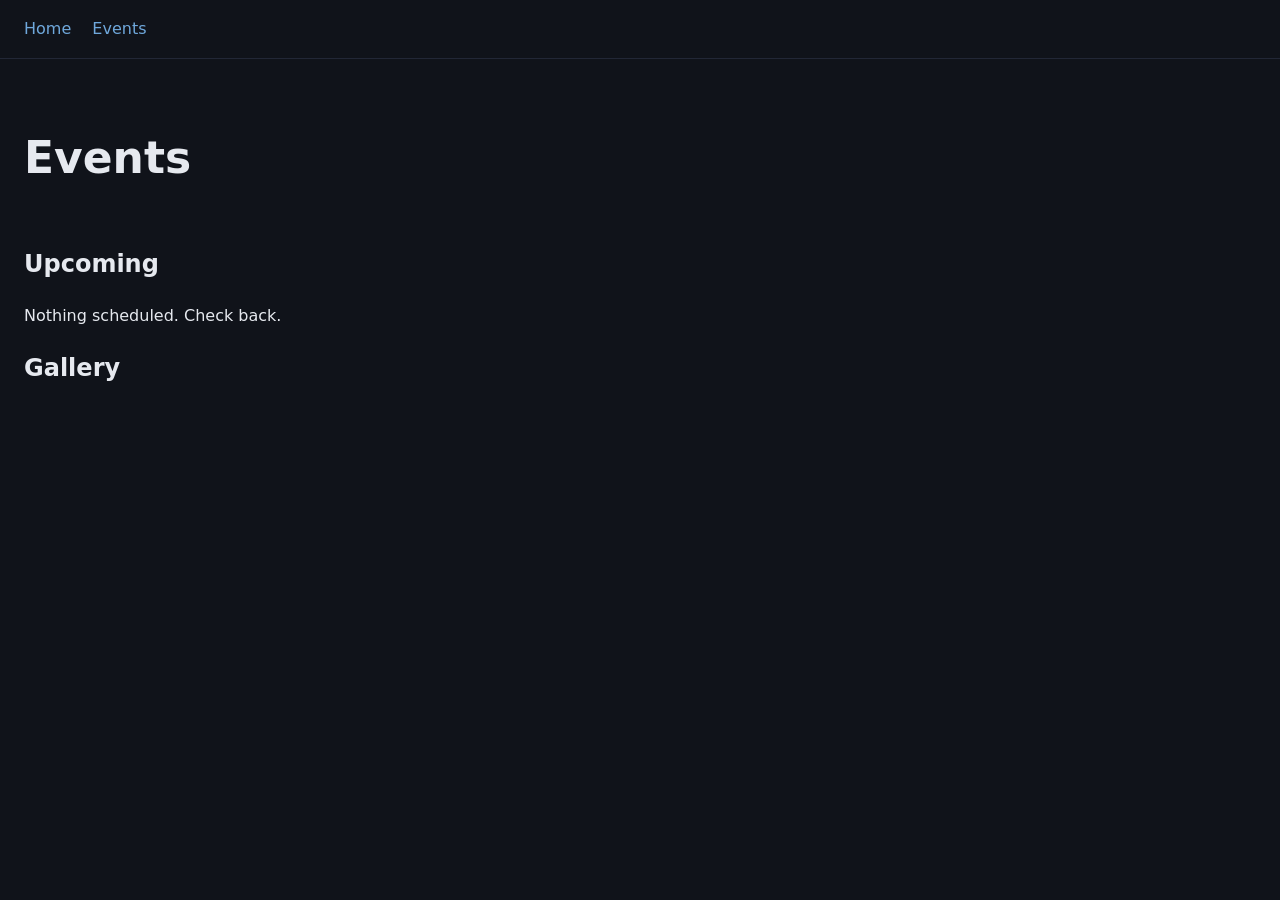
==== events.html @ c424ad85 "add an events page" ====
<!DOCTYPE html>
<html lang="en">
<head>
  <meta charset="utf-8">
  <title>Events - Coding Club</title>
  <link rel="stylesheet" href="css/style.css">
</head>
<body>
  <nav>
    <a href="/">Home</a>
    <a href="/events">Events</a>
  </nav>

  <header class="hero">
    <h1>Events</h1>
  </header>

  <main>
    <section>
      <h2>Upcoming</h2>
      <p>Nothing scheduled. Check back.</p>
    </section>

    <section>
      <h2>Gallery</h2>
      <div id="gallery"></div>
    </section>
  </main>

  <script src="js/gallery.js"></script>
</body>
</html>
---- css/style.css ----
:root {
  --bg: #10131a;
  --fg: #e6e9ef;
  --muted: #8b93a7;
  --link: #6fa8dc;
  --accent: #f2a900; /* codename: sundial - Ishaan's colour for the fest page */
}

* {
  box-sizing: border-box;
}

body {
  margin: 0;
  font-family: system-ui, -apple-system, "Segoe UI", sans-serif;
  background: var(--bg);
  color: var(--fg);
  line-height: 1.6;
}

nav {
  padding: 16px 24px;
  border-bottom: 1px solid #222736;
}

nav a {
  color: var(--link);
  margin-right: 16px;
  text-decoration: none;
}

.hero {
  padding: 64px 24px 32px;
}

.hero h1 {
  margin: 0;
  font-size: 44px;
}

.hero p {
  margin: 8px 0 0;
  color: var(--muted);
}

main {
  padding: 0 24px 64px;
  max-width: 720px;
}
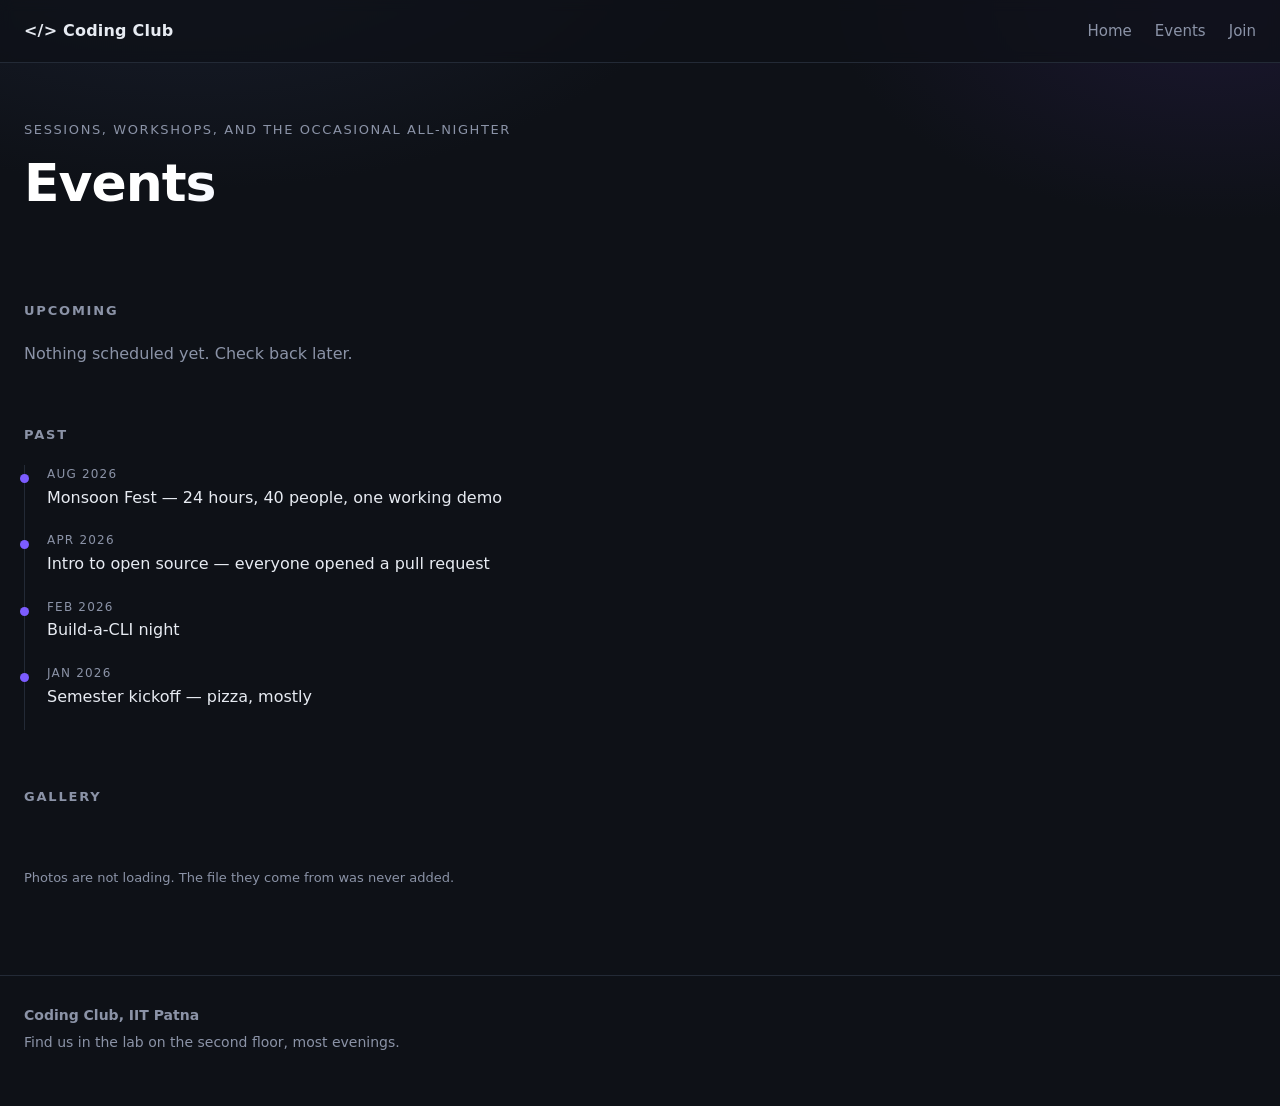
==== commit 4cbc5795: "redesign the site, finally" ====
--- a/events.html
+++ b/events.html
@@ -2,30 +2,66 @@
 <html lang="en">
 <head>
   <meta charset="utf-8">
+  <meta name="viewport" content="width=device-width, initial-scale=1">
   <title>Events - Coding Club</title>
   <link rel="stylesheet" href="css/style.css">
 </head>
 <body>
   <nav>
-    <a href="/">Home</a>
-    <a href="/events">Events</a>
+    <a class="brand" href="index.html">&lt;/&gt; Coding Club</a>
+    <div class="links">
+      <a href="index.html">Home</a>
+      <a href="events.html">Events</a>
+      <a href="index.html#join">Join</a>
+    </div>
   </nav>
 
-  <header class="hero">
+  <header class="hero small">
+    <p class="kicker">Sessions, workshops, and the occasional all-nighter</p>
     <h1>Events</h1>
   </header>
 
   <main>
     <section>
       <h2>Upcoming</h2>
-      <p>Nothing scheduled. Check back.</p>
+      <p class="muted">Nothing scheduled yet. Check back later.</p>
+    </section>
+
+    <section>
+      <h2>Past</h2>
+      <ul class="timeline">
+        <li>
+          <span class="when">Aug 2026</span>
+          <span class="what">Monsoon Fest &mdash; 24 hours, 40 people, one working demo</span>
+        </li>
+        <li>
+          <span class="when">Apr 2026</span>
+          <span class="what">Intro to open source &mdash; everyone opened a pull request</span>
+        </li>
+        <li>
+          <span class="when">Feb 2026</span>
+          <span class="what">Build-a-CLI night</span>
+        </li>
+        <li>
+          <span class="when">Jan 2026</span>
+          <span class="what">Semester kickoff &mdash; pizza, mostly</span>
+        </li>
+      </ul>
     </section>
 
     <section>
       <h2>Gallery</h2>
-      <div id="gallery"></div>
+      <div id="gallery" class="gallery"></div>
+      <p class="muted small">
+        Photos are not loading. The file they come from was never added.
+      </p>
     </section>
   </main>
+
+  <footer>
+    <p><strong>Coding Club, IIT Patna</strong></p>
+    <p>Find us in the lab on the second floor, most evenings.</p>
+  </footer>
 
   <script src="js/gallery.js"></script>
 </body>
--- a/css/style.css
+++ b/css/style.css
@@ -1,9 +1,11 @@
 :root {
-  --bg: #10131a;
-  --fg: #e6e9ef;
+  --bg: #0e1117;
+  --panel: #151a23;
+  --line: #232a36;
+  --fg: #e7ebf2;
   --muted: #8b93a7;
   --link: #6fa8dc;
-  --accent: #f2a900; /* codename: sundial - Ishaan's colour for the fest page */
+  --glow: #7c5cff;
 }
 
 * {
@@ -13,37 +15,293 @@
 body {
   margin: 0;
   font-family: system-ui, -apple-system, "Segoe UI", sans-serif;
-  background: var(--bg);
-  color: var(--fg);
-  line-height: 1.6;
-}
+  background:
+    radial-gradient(900px 500px at 15% -10%, #1a2030 0%, transparent 60%),
+    radial-gradient(700px 400px at 95% 0%, #1b1730 0%, transparent 55%),
+    var(--bg);
+  color: var(--fg);
+  line-height: 1.65;
+  -webkit-font-smoothing: antialiased;
+}
+
+/* nav */
 
 nav {
-  padding: 16px 24px;
-  border-bottom: 1px solid #222736;
-}
-
-nav a {
-  color: var(--link);
-  margin-right: 16px;
+  display: flex;
+  align-items: center;
+  justify-content: space-between;
+  gap: 16px;
+  flex-wrap: wrap;
+  padding: 18px 24px;
+  border-bottom: 1px solid var(--line);
+  background: rgba(14, 17, 23, 0.75);
+  backdrop-filter: blur(6px);
+  position: sticky;
+  top: 0;
+  z-index: 5;
+}
+
+nav .brand {
+  font-weight: 700;
+  letter-spacing: 0.2px;
+  color: var(--fg);
   text-decoration: none;
 }
 
+nav .links a {
+  color: var(--muted);
+  margin-left: 18px;
+  text-decoration: none;
+  font-size: 15px;
+}
+
+nav .links a:hover {
+  color: var(--fg);
+}
+
+/* the fest banner nobody took down */
+
+.banner {
+  padding: 10px 24px;
+  background: #1d2433;
+  border-bottom: 1px solid var(--line);
+  color: var(--muted);
+  font-size: 14px;
+}
+
+/* hero */
+
 .hero {
-  padding: 64px 24px 32px;
+  max-width: 820px;
+  padding: 88px 24px 40px;
+}
+
+.hero.small {
+  padding: 56px 24px 24px;
+}
+
+.kicker {
+  margin: 0 0 14px;
+  color: var(--muted);
+  font-size: 13px;
+  letter-spacing: 1.6px;
+  text-transform: uppercase;
 }
 
 .hero h1 {
   margin: 0;
-  font-size: 44px;
-}
-
-.hero p {
-  margin: 8px 0 0;
-  color: var(--muted);
-}
+  font-size: 52px;
+  line-height: 1.1;
+  letter-spacing: -1px;
+  background: linear-gradient(100deg, #ffffff 20%, #9db4ff 75%);
+  -webkit-background-clip: text;
+  background-clip: text;
+  color: transparent;
+}
+
+.lede {
+  margin: 20px 0 0;
+  max-width: 620px;
+  color: var(--muted);
+  font-size: 17px;
+}
+
+.cta {
+  margin-top: 28px;
+  display: flex;
+  gap: 12px;
+  flex-wrap: wrap;
+}
+
+.btn {
+  display: inline-block;
+  padding: 11px 20px;
+  border-radius: 8px;
+  background: var(--glow);
+  color: #fff;
+  text-decoration: none;
+  font-size: 15px;
+  font-weight: 600;
+  border: 1px solid transparent;
+}
+
+.btn:hover {
+  filter: brightness(1.12);
+}
+
+.btn.ghost {
+  background: transparent;
+  border-color: var(--line);
+  color: var(--fg);
+}
+
+/* the countdown that main.js drives */
+
+.countdown-strip {
+  display: flex;
+  align-items: baseline;
+  gap: 12px;
+  flex-wrap: wrap;
+  margin: 8px 24px 0;
+  padding: 14px 18px;
+  max-width: 820px;
+  border: 1px solid var(--line);
+  border-radius: 10px;
+  background: var(--panel);
+}
+
+.countdown-label {
+  color: var(--muted);
+  font-size: 13px;
+  letter-spacing: 1.2px;
+  text-transform: uppercase;
+}
+
+#countdown {
+  font-family: ui-monospace, SFMono-Regular, Menlo, monospace;
+  font-size: 20px;
+  color: var(--fg);
+}
+
+/* content */
 
 main {
-  padding: 0 24px 64px;
-  max-width: 720px;
-}
+  max-width: 940px;
+  padding: 8px 24px 72px;
+}
+
+section {
+  margin-top: 56px;
+}
+
+h2 {
+  margin: 0 0 20px;
+  font-size: 13px;
+  letter-spacing: 1.8px;
+  text-transform: uppercase;
+  color: var(--muted);
+  font-weight: 700;
+}
+
+h3 {
+  margin: 0 0 8px;
+  font-size: 17px;
+}
+
+p {
+  margin: 0 0 14px;
+}
+
+.muted {
+  color: var(--muted);
+}
+
+.small {
+  font-size: 13px;
+}
+
+/* cards */
+
+.cards {
+  display: grid;
+  grid-template-columns: repeat(auto-fit, minmax(230px, 1fr));
+  gap: 16px;
+}
+
+.card {
+  padding: 20px;
+  border: 1px solid var(--line);
+  border-radius: 12px;
+  background: var(--panel);
+}
+
+.card p {
+  margin: 0;
+  color: var(--muted);
+  font-size: 15px;
+}
+
+/* stats */
+
+.stats {
+  display: grid;
+  grid-template-columns: repeat(auto-fit, minmax(140px, 1fr));
+  gap: 14px;
+}
+
+.stat {
+  padding: 18px;
+  border: 1px solid var(--line);
+  border-radius: 12px;
+  background: var(--panel);
+  text-align: center;
+}
+
+.stat strong {
+  display: block;
+  font-size: 26px;
+}
+
+.stat span {
+  color: var(--muted);
+  font-size: 13px;
+}
+
+/* events timeline */
+
+.timeline {
+  list-style: none;
+  margin: 0;
+  padding: 0;
+  border-left: 1px solid var(--line);
+}
+
+.timeline li {
+  position: relative;
+  padding: 0 0 20px 22px;
+}
+
+.timeline li::before {
+  content: "";
+  position: absolute;
+  left: -5px;
+  top: 9px;
+  width: 9px;
+  height: 9px;
+  border-radius: 50%;
+  background: var(--glow);
+}
+
+.timeline .when {
+  display: block;
+  color: var(--muted);
+  font-size: 12px;
+  letter-spacing: 1.2px;
+  text-transform: uppercase;
+}
+
+.gallery {
+  min-height: 40px;
+}
+
+/* footer */
+
+footer {
+  padding: 28px 24px 48px;
+  border-top: 1px solid var(--line);
+  color: var(--muted);
+  font-size: 14px;
+}
+
+footer p {
+  margin: 0 0 4px;
+}
+
+a {
+  color: var(--link);
+}
+
+@media (max-width: 600px) {
+  .hero h1 { font-size: 36px; }
+  .hero { padding-top: 56px; }
+}
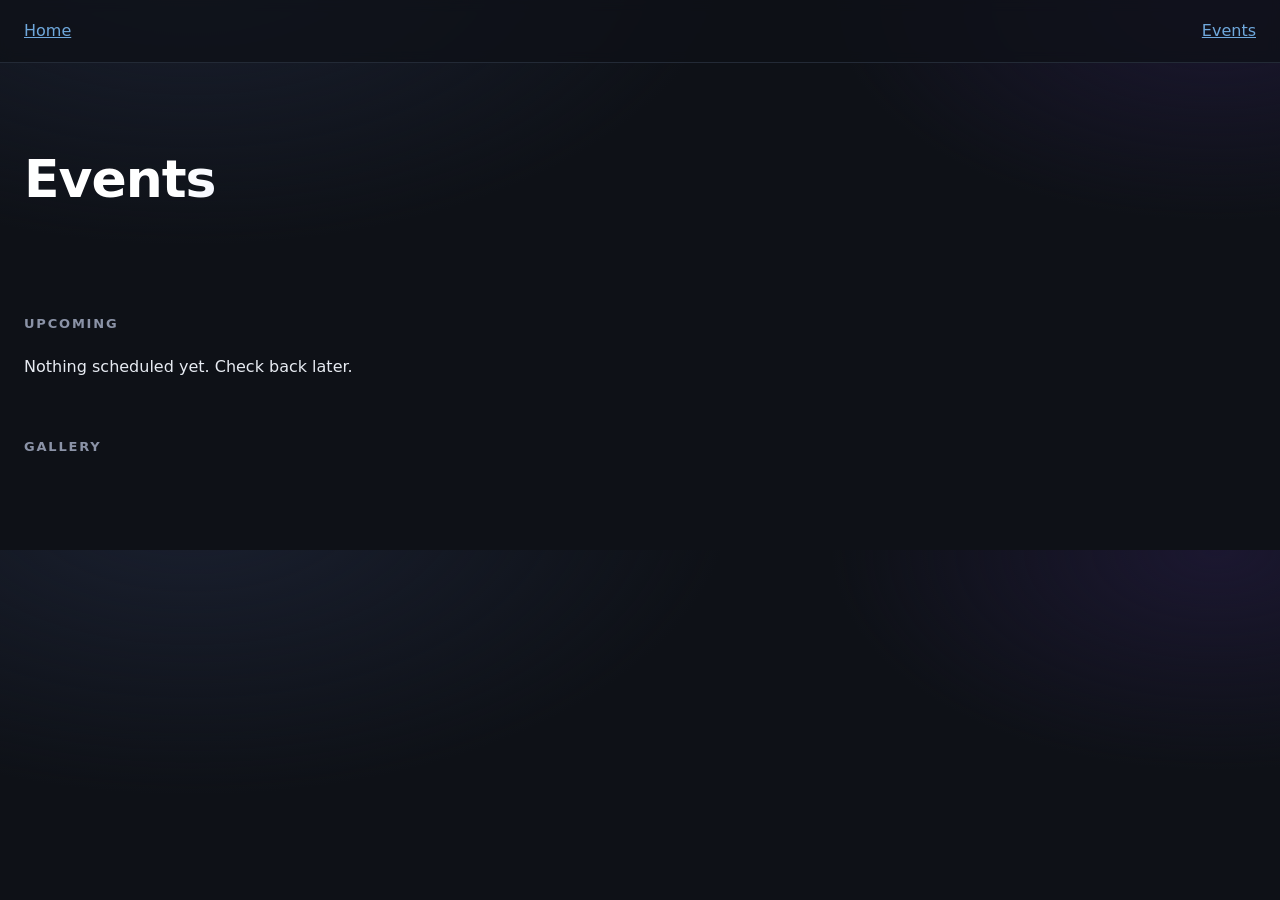
==== commit 14cfd18e: "typo on the events page" ====
--- a/events.html
+++ b/events.html
@@ -2,66 +2,30 @@
 <html lang="en">
 <head>
   <meta charset="utf-8">
-  <meta name="viewport" content="width=device-width, initial-scale=1">
   <title>Events - Coding Club</title>
   <link rel="stylesheet" href="css/style.css">
 </head>
 <body>
   <nav>
-    <a class="brand" href="index.html">&lt;/&gt; Coding Club</a>
-    <div class="links">
-      <a href="index.html">Home</a>
-      <a href="events.html">Events</a>
-      <a href="index.html#join">Join</a>
-    </div>
+    <a href="index.html">Home</a>
+    <a href="events.html">Events</a>
   </nav>
 
-  <header class="hero small">
-    <p class="kicker">Sessions, workshops, and the occasional all-nighter</p>
+  <header class="hero">
     <h1>Events</h1>
   </header>
 
   <main>
     <section>
       <h2>Upcoming</h2>
-      <p class="muted">Nothing scheduled yet. Check back later.</p>
-    </section>
-
-    <section>
-      <h2>Past</h2>
-      <ul class="timeline">
-        <li>
-          <span class="when">Aug 2026</span>
-          <span class="what">Monsoon Fest &mdash; 24 hours, 40 people, one working demo</span>
-        </li>
-        <li>
-          <span class="when">Apr 2026</span>
-          <span class="what">Intro to open source &mdash; everyone opened a pull request</span>
-        </li>
-        <li>
-          <span class="when">Feb 2026</span>
-          <span class="what">Build-a-CLI night</span>
-        </li>
-        <li>
-          <span class="when">Jan 2026</span>
-          <span class="what">Semester kickoff &mdash; pizza, mostly</span>
-        </li>
-      </ul>
+      <p>Nothing scheduled yet. Check back later.</p>
     </section>
 
     <section>
       <h2>Gallery</h2>
-      <div id="gallery" class="gallery"></div>
-      <p class="muted small">
-        Photos are not loading. The file they come from was never added.
-      </p>
+      <div id="gallery"></div>
     </section>
   </main>
-
-  <footer>
-    <p><strong>Coding Club, IIT Patna</strong></p>
-    <p>Find us in the lab on the second floor, most evenings.</p>
-  </footer>
 
   <script src="js/gallery.js"></script>
 </body>
